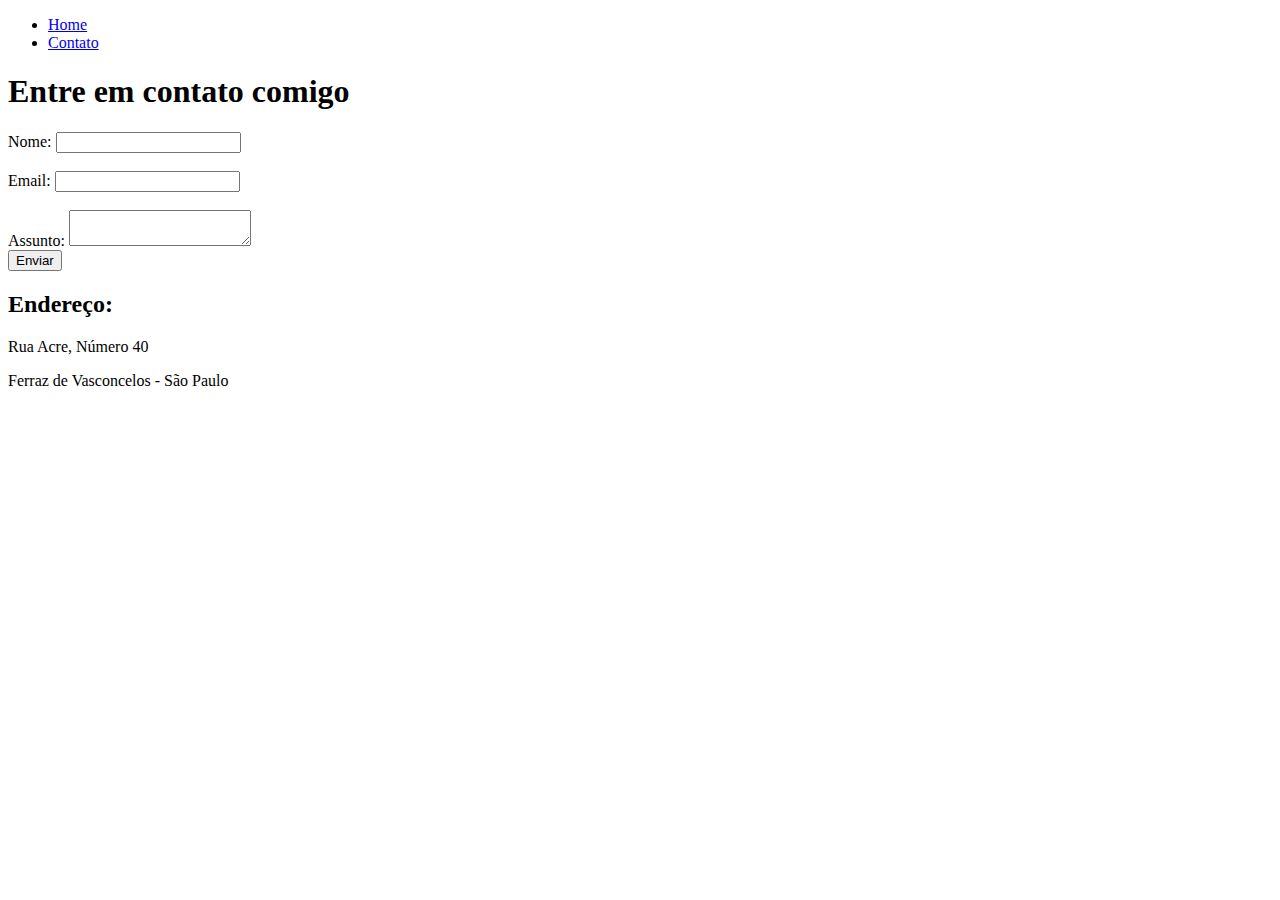
==== contato.html @ 56090c19 "Primeiro commit HTML" ====
<!DOCTYPE html>
<html lang="pt-br">
<head>
    <meta charset="UTF-8">
    <meta http-equiv="X-UA-Compatible" content="IE=edge">
    <meta name="viewport" content="width=device-width, initial-scale=1.0">
    <title>Document</title>
</head>
<body>
    <ul>
        <li>
            <a href="index.html">Home</a>
        </li>
        <li>
            <a href="contato.html">Contato</a>
        </li>
    </ul>

    <h1>Entre em contato comigo</h1>

    <form>
        <label for="nome">Nome:</label>
        <input type="text" id="nome">
        <br>
        <br>
        <label for="email">Email:</label>
        <input type="text" id="email">
        <br>
        <br>
        <label for="assunto">Assunto:</label>
        <textarea name="assunto" id="assunto" cols="20" rows="2"></textarea>
        <br>
        <button>Enviar</button>
    </form>

    <h2>Endereço:</h2>

    <p>Rua Acre, Número 40</p>
    <p>Ferraz de Vasconcelos - São Paulo</p>

    <iframe src="https://www.google.com/maps/embed?pb=!1m18!1m12!1m3!1d914.3596967969595!2d-46.363301811930974!3d-23.55267936965664!2m3!1f0!2f0!3f0!3m2!1i1024!2i768!4f13.1!3m3!1m2!1s0x94ce654b4be45861%3A0xd0582ab09675e6bc!2sR.%20Acre%2C%202-70%20-%20Jardim%20Vasconcelos%2C%20Ferraz%20de%20Vasconcelos%20-%20SP%2C%2008505-070!5e0!3m2!1spt-BR!2sbr!4v1637682620929!5m2!1spt-BR!2sbr" width="600" height="450" style="border:0;" allowfullscreen="" loading="lazy"></iframe>
</body>
</html>
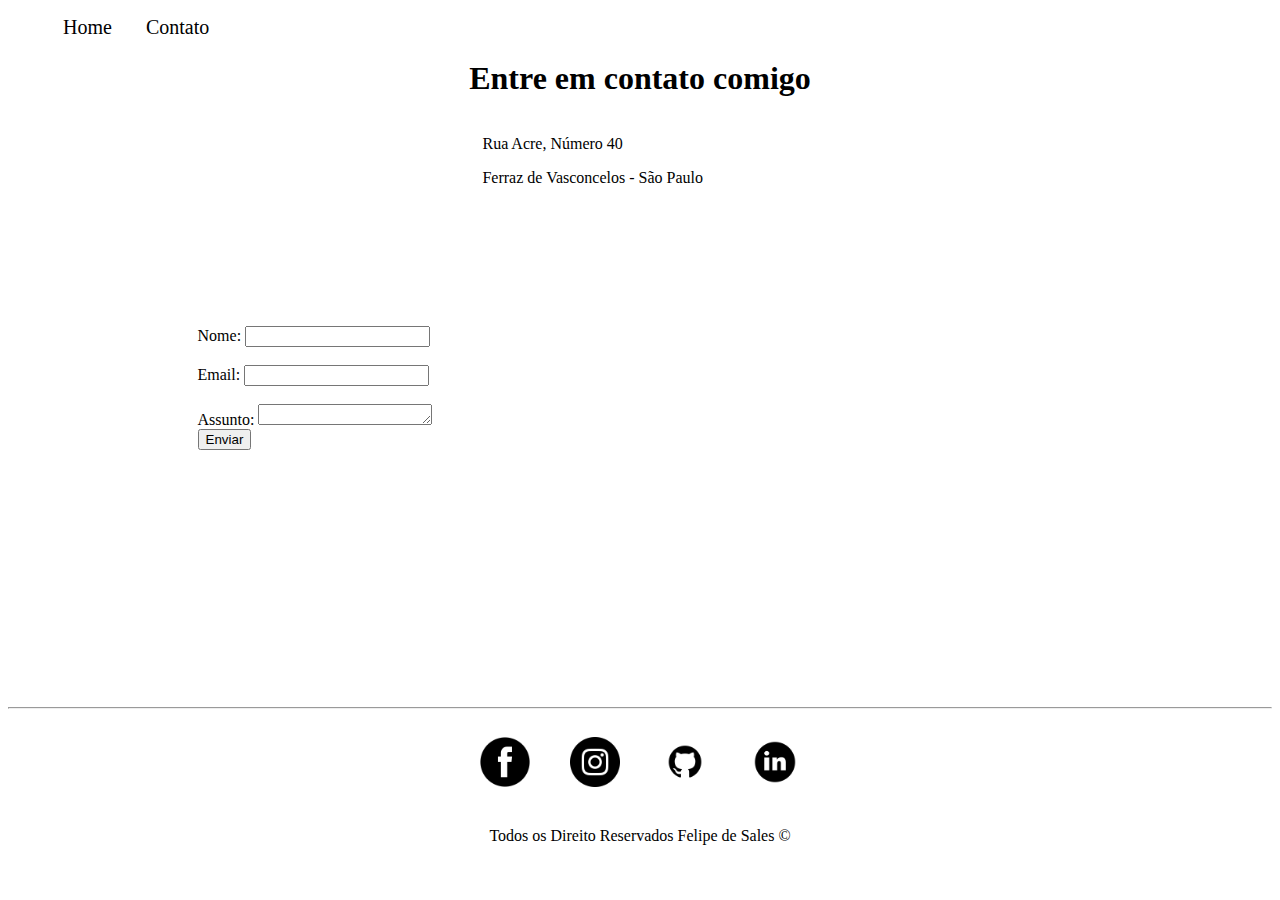
==== commit 7067630b: "Estilizando com CSS" ====
--- a/contato.html
+++ b/contato.html
@@ -5,9 +5,10 @@
     <meta http-equiv="X-UA-Compatible" content="IE=edge">
     <meta name="viewport" content="width=device-width, initial-scale=1.0">
     <title>Document</title>
+    <link rel="stylesheet" href="assets/css/style.css">
 </head>
 <body>
-    <ul>
+    <ul id="menu">
         <li>
             <a href="index.html">Home</a>
         </li>
@@ -16,28 +17,66 @@
         </li>
     </ul>
 
-    <h1>Entre em contato comigo</h1>
+    <h1 class="center">Entre em contato comigo</h1>
 
-    <form>
-        <label for="nome">Nome:</label>
-        <input type="text" id="nome">
-        <br>
-        <br>
-        <label for="email">Email:</label>
-        <input type="text" id="email">
-        <br>
-        <br>
-        <label for="assunto">Assunto:</label>
-        <textarea name="assunto" id="assunto" cols="20" rows="2"></textarea>
-        <br>
-        <button>Enviar</button>
-    </form>
+    <div class="container mb">
+        <div>
+            <form>
+                <label for="nome">
+                    Nome:
+                </label>
+                <input type="text" id="nome">
+                <br>
+                <br>
+                <label for="email">
+                    Email:
+                </label>
+                <input type="text" id="email">
+                <br>
+                <br>
+                <label for="assunto">
+                    Assunto:
+                </label>
+                <textarea name="assunto" id="assunto" cols="19" rows="1">
 
-    <h2>Endereço:</h2>
+                </textarea>
+                <br>
+                <button>Enviar</button>
+            </form>
+        </div>
+        
+        <div class="ml-50">
+            <p>Rua Acre, Número 40</p>
+            <p>Ferraz de Vasconcelos - São Paulo</p>
+            <iframe src="https://www.google.com/maps/embed?pb=!1m18!1m12!1m3!1d914.3596967969595!2d-46.363301811930974!3d-23.55267936965664!2m3!1f0!2f0!3f0!3m2!1i1024!2i768!4f13.1!3m3!1m2!1s0x94ce654b4be45861%3A0xd0582ab09675e6bc!2sR.%20Acre%2C%202-70%20-%20Jardim%20Vasconcelos%2C%20Ferraz%20de%20Vasconcelos%20-%20SP%2C%2008505-070!5e0!3m2!1spt-BR!2sbr!4v1637682620929!5m2!1spt-BR!2sbr" width="600" height="450" style="border:0;" allowfullscreen="" loading="lazy"></iframe>
+        </div>
 
-    <p>Rua Acre, Número 40</p>
-    <p>Ferraz de Vasconcelos - São Paulo</p>
+    </div>
+    
+    <hr>
+    <footer>
 
-    <iframe src="https://www.google.com/maps/embed?pb=!1m18!1m12!1m3!1d914.3596967969595!2d-46.363301811930974!3d-23.55267936965664!2m3!1f0!2f0!3f0!3m2!1i1024!2i768!4f13.1!3m3!1m2!1s0x94ce654b4be45861%3A0xd0582ab09675e6bc!2sR.%20Acre%2C%202-70%20-%20Jardim%20Vasconcelos%2C%20Ferraz%20de%20Vasconcelos%20-%20SP%2C%2008505-070!5e0!3m2!1spt-BR!2sbr!4v1637682620929!5m2!1spt-BR!2sbr" width="600" height="450" style="border:0;" allowfullscreen="" loading="lazy"></iframe>
+        <div class="container">
+            <a href="" target="_blank">
+                <img class="tam" src="assets/img/facebbok.png" alt="Link do perfil">
+            </a>
+            <a href=""target="_blank">
+                <img class="tam" src="assets/img/instagram.png" alt="Link do perfil">
+            </a>
+            <a href=""target="_blank">
+                <img class="tam" src="assets/img/github.png" alt="Link do perfil">
+            </a>
+            <a href=""target="_blank">
+                <img class="tam" src="assets/img/linkedin.png" alt="Link do perfil">
+            </a>
+        </div>
+
+        <p class="center">
+            Todos os Direito Reservados Felipe de Sales &copy;
+        </p>
+        
+    </footer>
+
+    
 </body>
 </html>--- a/assets/css/style.css
+++ b/assets/css/style.css
@@ -0,0 +1,62 @@
+/* Estilos da página index.HTML */
+
+.center{
+    text-align: center;
+}
+
+.justify{
+    text-align: justify;
+    font-style:oblique;
+    font-family:Verdana, Geneva, Tahoma, sans-serif
+    
+}
+.container{
+    display: flex;
+    flex-flow: row;
+    justify-content: center;
+    align-items: center;
+}
+
+#menu li {
+    display: inline;
+    padding: 15px;    
+    }
+
+#menu li a {
+    text-decoration: none;
+    color:black;
+    font-size: 20px;
+}
+
+#menu li a:hover {
+    color:darkgray;
+}
+
+.p-30 {
+    padding: 30px;
+}
+
+.br-50 {
+    border-radius: 0%;
+}
+.wh {
+    width: 600px;
+    height: 600px;
+}
+
+.tam {
+    width: 50px;
+    height: 50px;
+    padding: 20px;
+}
+.mb {
+    margin-bottom:50px;
+}
+
+.size-image{
+    width: 200%;
+}
+/* Estilos da página contato.HTML */
+.ml-50{
+    margin-left: 50px;
+}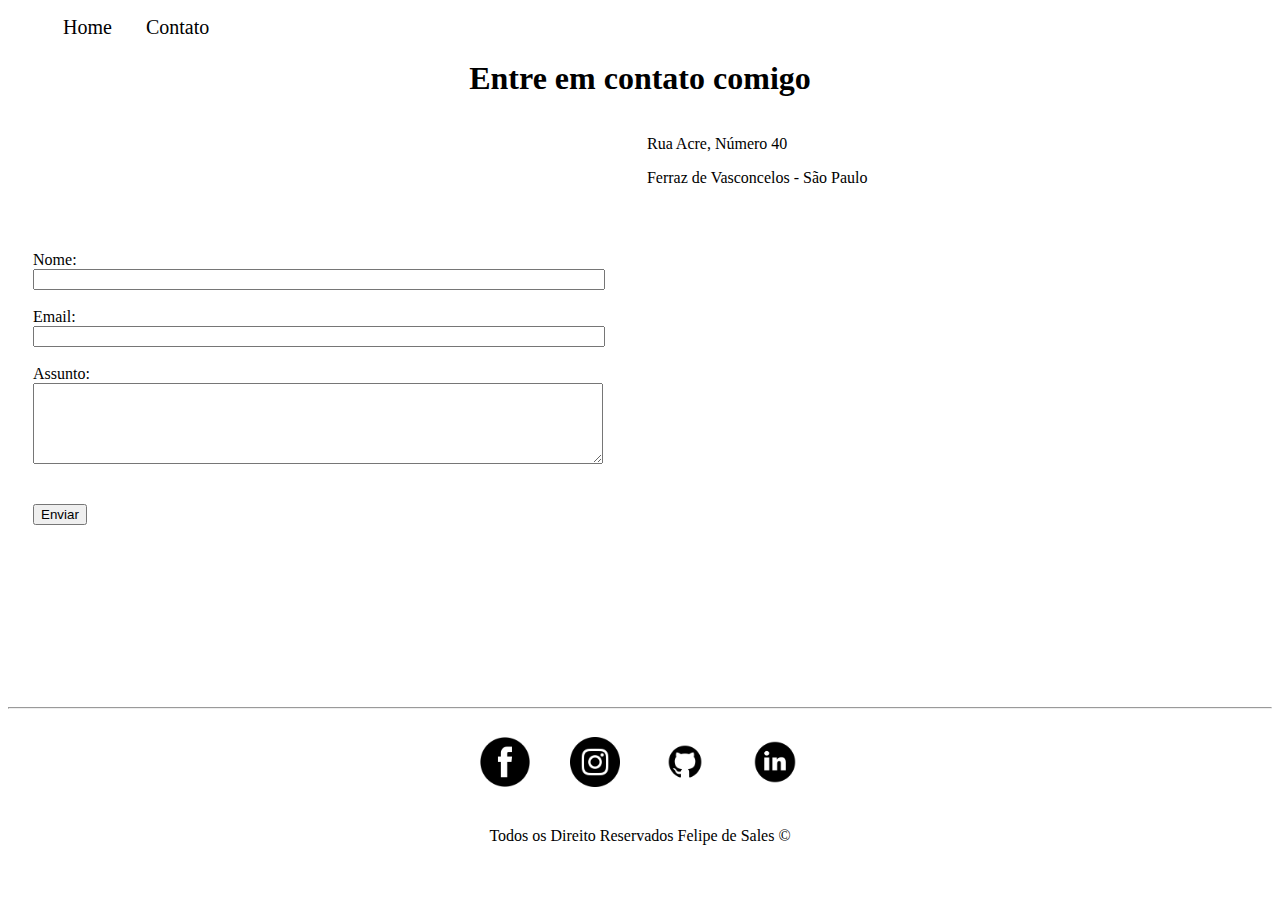
==== commit 27b03a85: "Aprendendo como utilizar JavaScript" ====
--- a/contato.html
+++ b/contato.html
@@ -22,33 +22,30 @@
     <div class="container mb">
         <div>
             <form>
-                <label for="nome">
-                    Nome:
-                </label>
-                <input type="text" id="nome">
+
+                <label for="nome">Nome:</label>
+                <input type="text" id="nome" onkeyup="validaNome()">
+                <div id="txtNome"></div>
+                <br>
+
+                <label for="email">Email:</label>
+                <input type="email" id="email" onkeyup="validaEmail()">
+                <div id="txtEmail"></div>
+                <br>
+
+                <label for="assunto">Assunto:</label>
+                <textarea name="assunto" id="assunto" cols="60" rows="5" onkeyup="validaAssunto()"></textarea>
+                <div id="txtAssunto"></div>
                 <br>
                 <br>
-                <label for="email">
-                    Email:
-                </label>
-                <input type="text" id="email">
-                <br>
-                <br>
-                <label for="assunto">
-                    Assunto:
-                </label>
-                <textarea name="assunto" id="assunto" cols="19" rows="1">
-
-                </textarea>
-                <br>
-                <button>Enviar</button>
+                <button onclick="enviar()">Enviar</button>
             </form>
         </div>
         
         <div class="ml-50">
             <p>Rua Acre, Número 40</p>
             <p>Ferraz de Vasconcelos - São Paulo</p>
-            <iframe src="https://www.google.com/maps/embed?pb=!1m18!1m12!1m3!1d914.3596967969595!2d-46.363301811930974!3d-23.55267936965664!2m3!1f0!2f0!3f0!3m2!1i1024!2i768!4f13.1!3m3!1m2!1s0x94ce654b4be45861%3A0xd0582ab09675e6bc!2sR.%20Acre%2C%202-70%20-%20Jardim%20Vasconcelos%2C%20Ferraz%20de%20Vasconcelos%20-%20SP%2C%2008505-070!5e0!3m2!1spt-BR!2sbr!4v1637682620929!5m2!1spt-BR!2sbr" width="600" height="450" style="border:0;" allowfullscreen="" loading="lazy"></iframe>
+            <iframe src="https://www.google.com/maps/embed?pb=!1m18!1m12!1m3!1d914.3596967969595!2d-46.363301811930974!3d-23.55267936965664!2m3!1f0!2f0!3f0!3m2!1i1024!2i768!4f13.1!3m3!1m2!1s0x94ce654b4be45861%3A0xd0582ab09675e6bc!2sR.%20Acre%2C%202-70%20-%20Jardim%20Vasconcelos%2C%20Ferraz%20de%20Vasconcelos%20-%20SP%2C%2008505-070!5e0!3m2!1spt-BR!2sbr!4v1637682620929!5m2!1spt-BR!2sbr" width="600" height="450" style="border:0;" allowfullscreen="" loading="lazy" onmousemove="mapaZoom()" onmouseout="mapaNormal()" id="mapa"></iframe>
         </div>
 
     </div>
@@ -77,6 +74,8 @@
         
     </footer>
 
-    
+    <script src="assets/js/script.js">
+
+    </script>
 </body>
 </html>